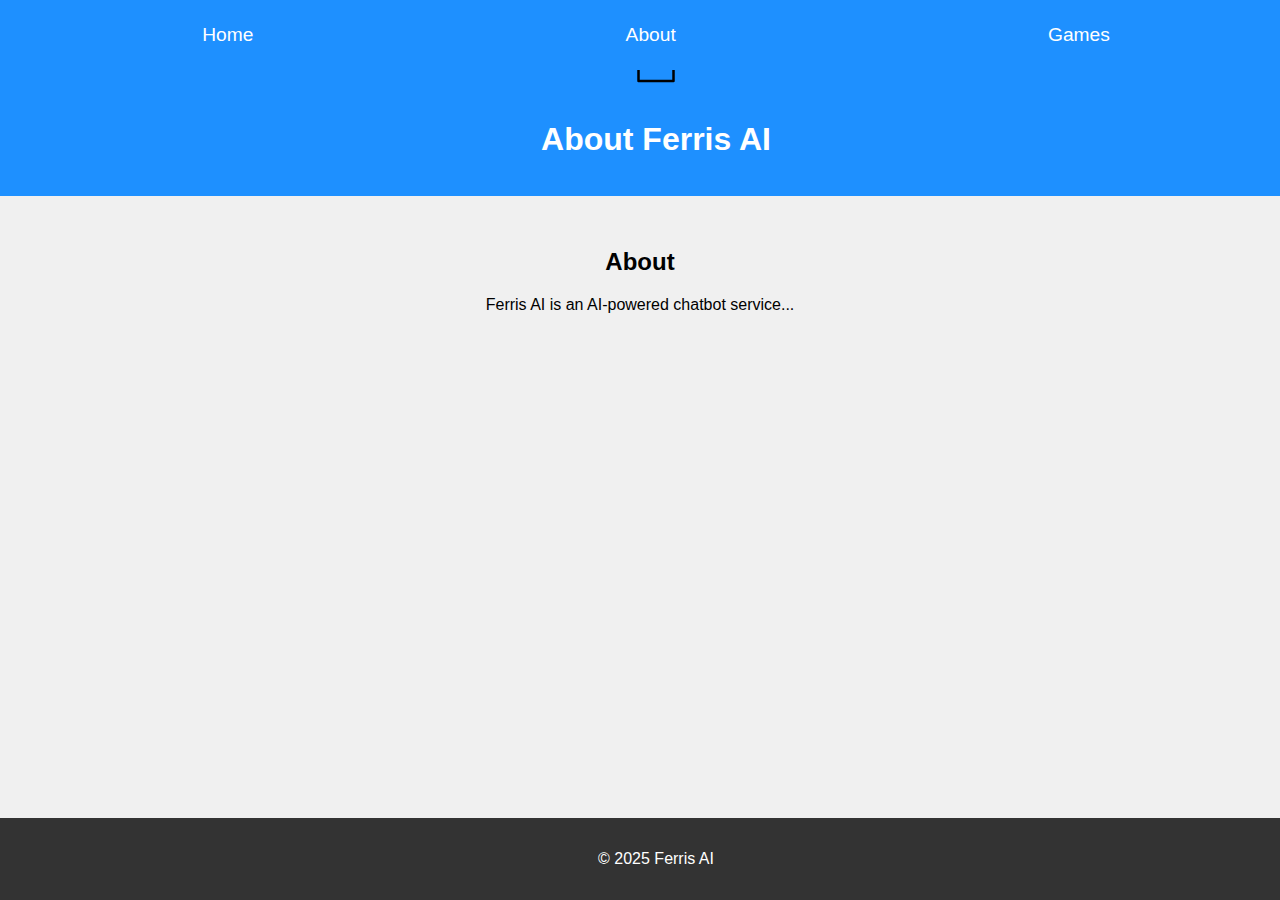
==== about.html @ 66923e63 "Create about.html" ====
<!DOCTYPE html>
<html lang="en">
<head>
    <meta charset="UTF-8">
    <meta name="viewport" content="width=device-width, initial-scale=1.0">
    <title>About - Ferris AI</title>
    <link rel="stylesheet" href="style.css">
</head>
<body>
    <header>
        <img src="logo.svg" alt="Ferris AI Logo" style="height: 80px;">
        <h1>About Ferris AI</h1>
    </header>
    <nav>
        <a href="index.html">Home</a>
        <a href="about.html">About</a>
        <a href="games.html">Games</a>
        <a href="chat.html" id="chatLink">AI Chat</a>
        <a href="settings.html" id="settingsLink">Settings</a>
        <button id="logoutBtn">Logout</button>
    </nav>
    <main id="about">
        <h2>About</h2>
        <p>Ferris AI is an AI-powered chatbot service...</p>
    </main>
    <footer>
        <p>&copy; 2025 Ferris AI</p>
    </footer>
    <script>
        const isAuthenticated = localStorage.getItem('isAuthenticated') === 'true';
        if (!isAuthenticated) {
            document.getElementById('chatLink').style.display = 'none';
            document.getElementById('settingsLink').style.display = 'none';
            document.getElementById('logoutBtn').style.display = 'none';
        }
    </script>
</body>
</html>
---- style.css ----
body {
    font-family: Arial, sans-serif;
    margin: 0;
    padding: 0;
    background-color: #f0f0f0;
}
header {
    background-color: #1E90FF;
    color: white;
    padding: 1rem;
    width: 100%;
    text-align: center;
}
main {
    padding: 2rem;
    text-align: center;
}
footer {
    background-color: #333;
    color: white;
    padding: 1rem;
    width: 100%;
    text-align: center;
    position: fixed;
    bottom: 0;
    left: 0;
}
nav {
    display: flex;
    justify-content: space-around;
    background-color: #1E90FF;
    padding: 1rem;
    position: fixed;
    width: 100%;
    top: 0;
    left: 0;
    z-index: 1000;
}
nav a, nav button {
    color: white;
    text-decoration: none;
    padding: 0.5rem 1rem;
    font-size: 1.2rem;
    background: none;
    border: none;
    cursor: pointer;
}
nav a:hover, nav button:hover {
    background-color: #4169E1;
    border-radius: 5px;
}
@media (max-width: 600px) {
    nav {
        flex-direction: column;
        bottom: 0;
        top: auto;
    }
}
button {
    padding: 0.5rem 1rem;
    background-color: #1E90FF;
    color: white;
    border: none;
    border-radius: 5px;
    cursor: pointer;
}
button:hover {
    background-color: #4169E1;
}
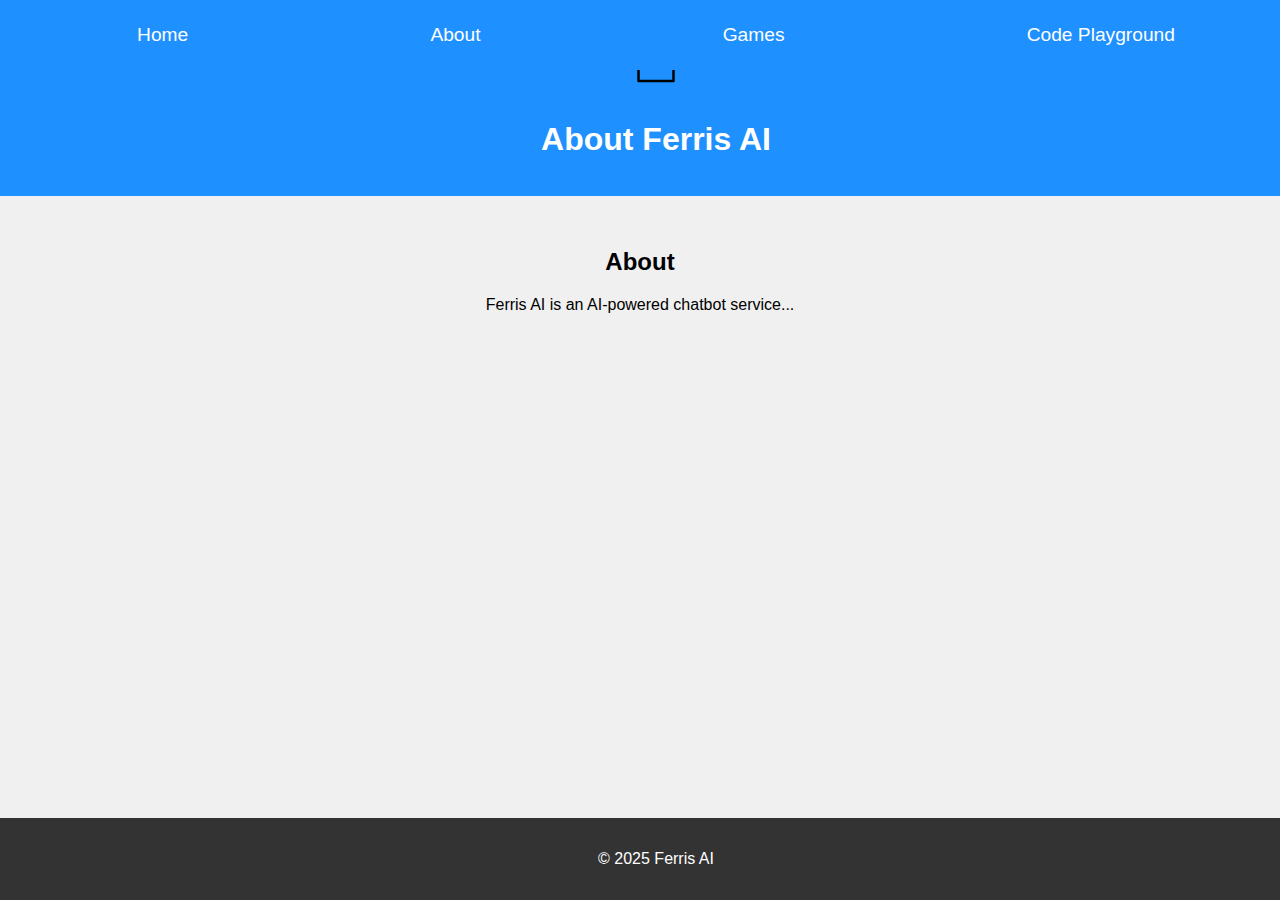
==== commit 5503e5be: "Update about.html" ====
--- a/about.html
+++ b/about.html
@@ -17,6 +17,7 @@
         <a href="games.html">Games</a>
         <a href="chat.html" id="chatLink">AI Chat</a>
         <a href="settings.html" id="settingsLink">Settings</a>
+        <a href="code.html">Code Playground</a>
         <button id="logoutBtn">Logout</button>
     </nav>
     <main id="about">
@@ -33,6 +34,13 @@
             document.getElementById('settingsLink').style.display = 'none';
             document.getElementById('logoutBtn').style.display = 'none';
         }
+
+        document.getElementById('logoutBtn').addEventListener('click', () => {
+            localStorage.removeItem('isAuthenticated');
+            localStorage.removeItem('isAdmin');
+            alert('You have been logged out.');
+            window.location.href = 'login.html'; // Redirect to login page
+        });
     </script>
 </body>
 </html>
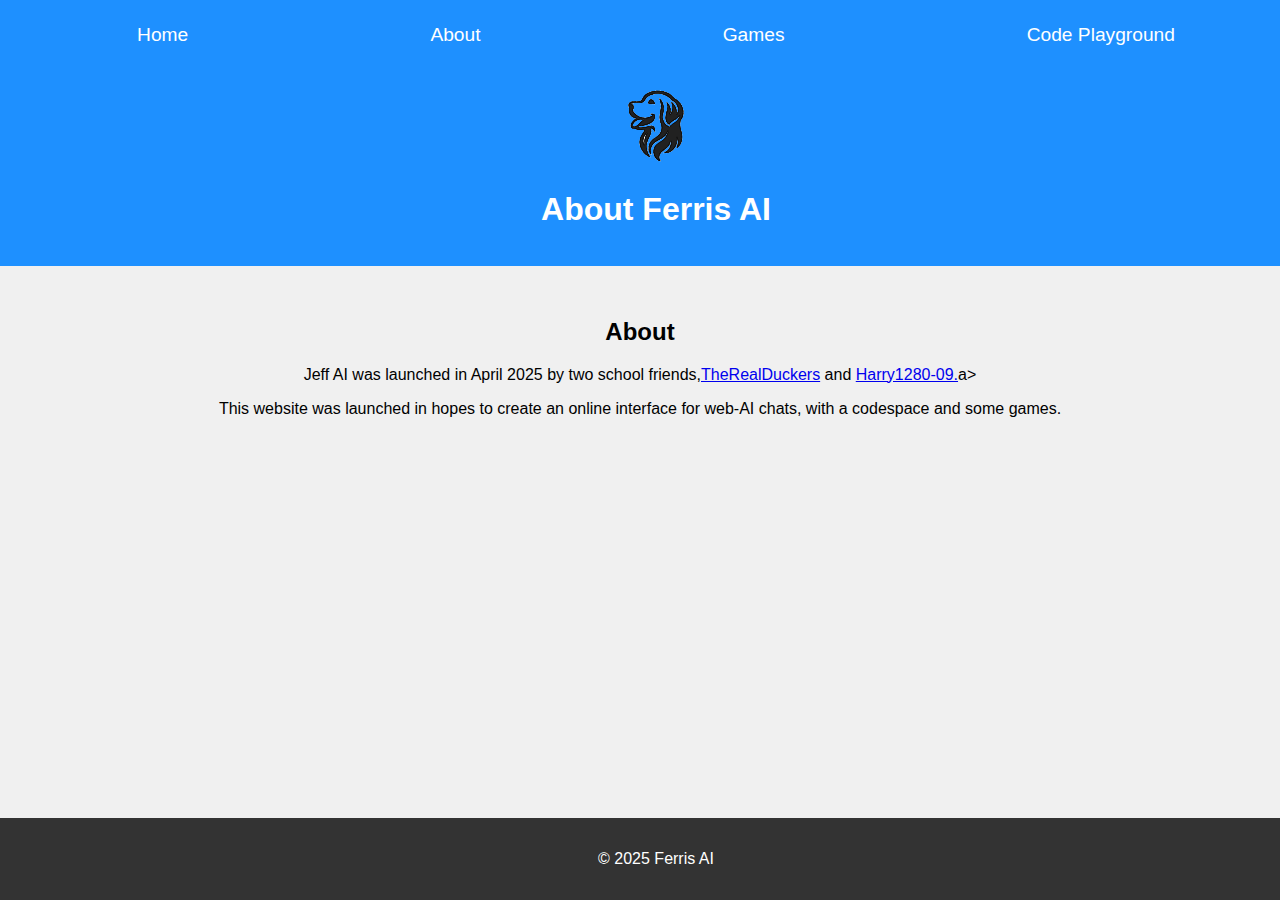
==== commit 67ef22b1: "Update about.html" ====
--- a/about.html
+++ b/about.html
@@ -22,8 +22,10 @@
     </nav>
     <main id="about">
         <h2>About</h2>
-        <p>Ferris AI is an AI-powered chatbot service...</p>
+        <p>Jeff AI was launched in April 2025 by two school friends,<a href="github.com/therealduckers">TheRealDuckers</a> and <a href="github.com/harry1280-09">Harry1280-09.</a>a></p>
+    <p>This website was launched in hopes to create an online interface for web-AI chats, with a codespace and some games.</p>
     </main>
+    
     <footer>
         <p>&copy; 2025 Ferris AI</p>
     </footer>
--- a/style.css
+++ b/style.css
@@ -3,6 +3,7 @@
     margin: 0;
     padding: 0;
     background-color: #f0f0f0;
+    padding-top: 70px; /* Add padding to avoid content being hidden behind the fixed nav */
 }
 header {
     background-color: #1E90FF;
@@ -10,6 +11,14 @@
     padding: 1rem;
     width: 100%;
     text-align: center;
+    position: relative;
+}
+header .logo {
+    position: absolute;
+    top: 50%;
+    left: 20px;
+    transform: translateY(-50%);
+    height: 60px;
 }
 main {
     padding: 2rem;
@@ -67,3 +76,33 @@
 button:hover {
     background-color: #4169E1;
 }
+.theme-option, .account-management {
+    margin: 1rem 0;
+}
+label {
+    margin-right: 0.5rem;
+}
+select, textarea, input {
+    padding: 0.5rem;
+    font-size: 1rem;
+}
+textarea {
+    width: 100%;
+    margin-bottom: 1rem;
+    border: 1px solid #ccc;
+    border-radius: 5px;
+    resize: vertical;
+}
+pre {
+    background: #f0f0f0;
+    padding: 1rem;
+    border: 1px solid #ccc;
+    border-radius: 5px;
+    text-align: left;
+    white-space: pre-wrap;
+    word-wrap: break-word;
+}
+.outputBox {
+    display: none;
+    width: 100%;
+    height: 
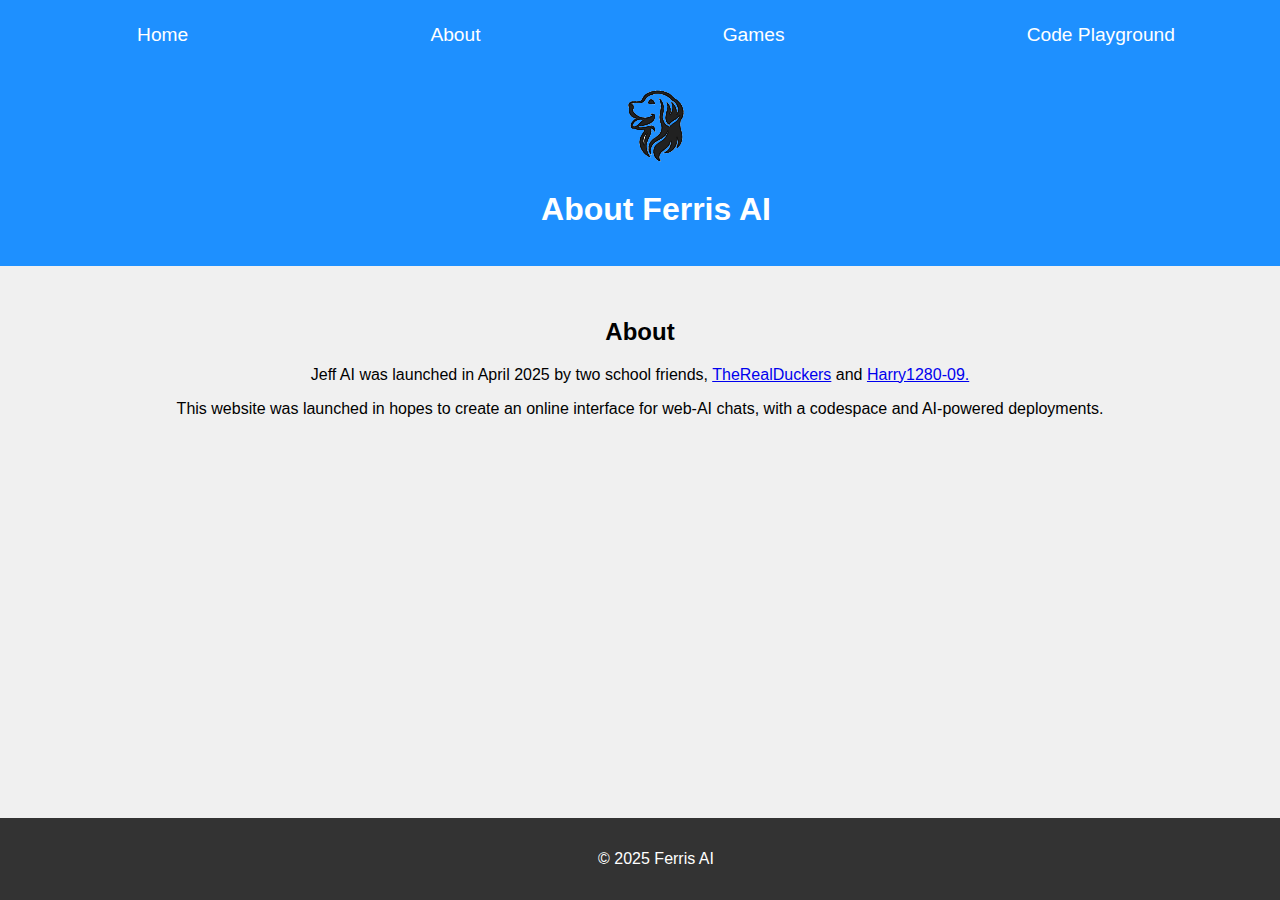
==== commit 5eb35433: "Update about.html" ====
--- a/about.html
+++ b/about.html
@@ -22,8 +22,8 @@
     </nav>
     <main id="about">
         <h2>About</h2>
-        <p>Jeff AI was launched in April 2025 by two school friends,<a href="github.com/therealduckers">TheRealDuckers</a> and <a href="github.com/harry1280-09">Harry1280-09.</a>a></p>
-    <p>This website was launched in hopes to create an online interface for web-AI chats, with a codespace and some games.</p>
+        <p>Jeff AI was launched in April 2025 by two school friends, <a href="github.com/therealduckers">TheRealDuckers</a> and <a href="github.com/harry1280-09">Harry1280-09.</a></p>
+    <p>This website was launched in hopes to create an online interface for web-AI chats, with a codespace and AI-powered deployments.</p>
     </main>
     
     <footer>
